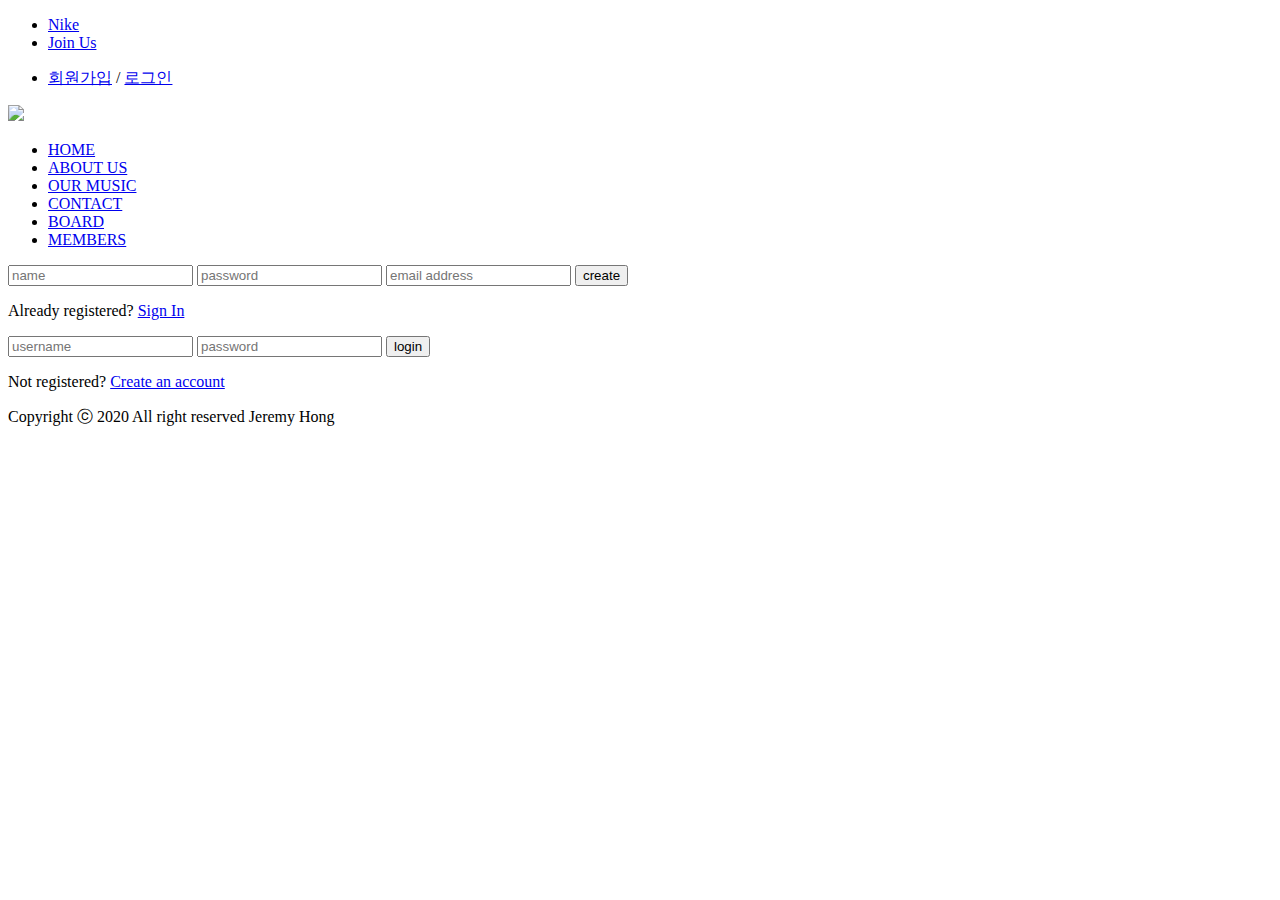
==== ComaWeb/login.html @ 7515c6d7 "Add files via upload" ====
<!DOCTYPE html>
<html>
<head>
  <title>LOGIN</title>
  <meta charset="utf-8">
  <link href="/config/main.css" rel="stylesheet" type="text/css" />
  <link href="/config/login.css" rel="stylesheet" type="text/css" />
</head>
<body>
  <header class="header_gnb">
    <!-- 로그인 | 회원가입 | 고객센터 - START -->
    <div class="uk-clearfix header-gnb_maxwidth">
      <!-- 일단 이 float left 태그는 안보이게 가려버리자-->
    <ul class="uk-float-left header-brand">
        <li><a data-click-area="Upper GNB" data-click-name="Nike" href="/kr/ko_kr/"><span>Nike</span></a></li>
        <li><a href="https://www.nike.com/kr/ko_kr/c/nike-membership" target="_blank" data-click-area="Upper GNB" data-click-name="Join Us"><span>Join Us</span></a></li>
      </ul>

      <ul class="uk-float-right header-mymenu">
        <li>
          <span>
            <a title="회원가입" data-click-area="Upper GNB" data-click-name="join" class="join" href="/kr/ko_kr/register">회원가입</a>
            /

            <a title="로그인" data-click-area="Upper GNB" data-click-name="login" class="login" href="login.html">로그인</a>
          </span>
        </li>
      </ul>

    </div>
    <!-- 로그인 | 회원가입 | 고객센터 -   END -->
  </header>

  <header class="header_layout_1 ">
    <nav class="header-lnb">
      <!-- logo - START-->
      <a class="header-logo" href="http://127.0.0.1:8008/">
          <img class="logo" src="/config/logo.PNG" />
        </a>
      <!-- logo - END  -->

      <!-- 게시판 모음 - START -->
      <ul class="header-menu_onedepth">
            <li class="onedepth-list">
              <a href="http://127.0.0.1:8008/" data-click-area="GNB" data-click-name="HOME">HOME</a>
              </li>
            <li class="onedepth-list">
              <a href="http://127.0.0.1:8008/" data-click-area="GNB" data-click-name="ABOUT US">ABOUT US</a>
              </li>
            <li class="onedepth-list">
              <a href="http://127.0.0.1:8008/" data-click-area="GNB" data-click-name="OUR MUSIC">OUR MUSIC</a>
              </li>
            <li class="onedepth-list">
              <a href="http://127.0.0.1:8008/" data-click-area="GNB" data-click-name="CONTACT">CONTACT</a>
             </li>
             <li class="onedepth-list">
               <a href="http://127.0.0.1:8008/" data-click-area="GNB" data-click-name="BOARD">BOARD</a>
              </li>
              <li class="onedepth-list">
                <a href="http://127.0.0.1:8008/" data-click-area="GNB" data-click-name="CONTACT">MEMBERS</a>
               </li>
        </ul>
      <!-- 게시판 모음 -   END -->
    </nav>
  </header>

  <div class="login-page">
    <div class="form">
      <form class="register-form">
        <input type="text" placeholder="name"/>
        <input type="password" placeholder="password"/>
        <input type="text" placeholder="email address"/>
        <button>create</button>
        <p class="message">Already registered? <a href="#">Sign In</a></p>
      </form>
      <form class="login-form">
        <input type="text" placeholder="username"/>
        <input type="password" placeholder="password"/>
        <button>login</button>
        <p class="message">Not registered? <a href="#">Create an account</a></p>
      </form>
    </div>
  </div>

  <footer>
    Copyright ⓒ 2020 All right reserved Jeremy Hong
  </footer>

</body>
</html>
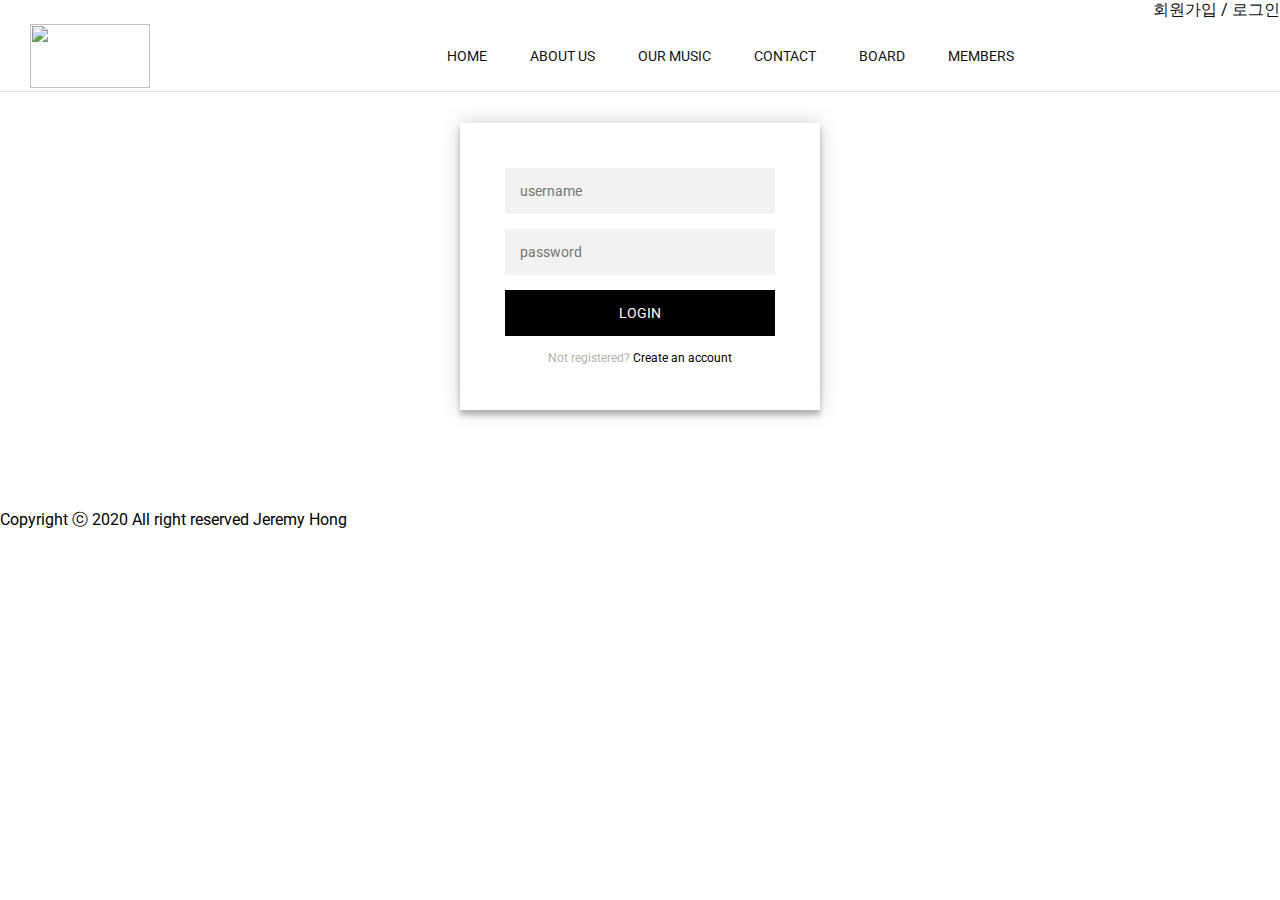
==== commit df72510c: "Add files via upload" ====
--- a/ComaWeb/login.html
+++ b/ComaWeb/login.html
@@ -3,8 +3,8 @@
 <head>
   <title>LOGIN</title>
   <meta charset="utf-8">
-  <link href="/config/main.css" rel="stylesheet" type="text/css" />
-  <link href="/config/login.css" rel="stylesheet" type="text/css" />
+  <link href="main.css" rel="stylesheet" type="text/css" />
+  <link href="login.css" rel="stylesheet" type="text/css" />
 </head>
 <body>
   <header class="header_gnb">
--- a/ComaWeb/main.css
+++ b/ComaWeb/main.css
@@ -0,0 +1,324 @@
+section, footer{
+  display: block;
+}
+
+.footer-main{
+
+}
+
+.logo_main{
+  display: block;
+  margin: auto;
+
+}
+
+.logo-main {
+    position: relative;
+    padding-bottom: 56.25%;
+    height: 0;
+    overflow: hidden;
+    margin-top: 100em;
+    margin-bottom: 4em;
+    text-align: center;
+}
+
+.wrapper-main{
+  max-width: 100px;
+  padding: 1px 15px 1px;
+    padding-top: 1px;
+    padding-left: 1px;
+    padding-right: 1px;
+    padding-bottom: 20px;
+  text-align: center;
+
+}
+
+.wrapper, .base-font, .body-baseline-base, .body-lg-base, .body-md-base, .body-sm-base, .body-xlg-base, .headline-baseline-base, .headline-lg-base, .headline-md-base, .headline-sm-base, .headline-xlg-base, .product-base, [class*="ncss-btn"] {
+    font-family: "Noto Sans KR", "Malgun Gothic", "MalgunGothic", Dotum, Helvetica, Arial, sans-serif;
+    color: #111;
+}
+@media screen and (min-width: 1024px)
+.wrapper {
+    padding-top: 108px;
+}
+.wrapper {
+    min-height: 100%;
+}
+article, aside, details, figcaption, figure, footer, header, hgroup, img, menu, nav, section {
+    display: block;
+}
+
+[class*='uk-float-']{
+  max-width: 100%;
+}
+
+.uk-clearfix:before {
+    content: "";
+    display: table-cell;
+}
+:after, :before {
+    -webkit-box-sizing: inherit;
+    box-sizing: inherit;
+}
+
+.header_layout_1 .header-gnb > .header-gnb_maxwidth:after {
+    content: "";
+    display: block;
+    clear: both;
+}
+.uk-clearfix:after {
+    content: "";
+    display: table;
+    clear: both;
+}
+
+.uk-float-left {
+    float: left;
+    display:none;
+}
+ol, ul {
+    list-style: none;
+}
+a, abbr, acronym, address, applet, article, aside, audio, b, big, blockquote, body, canvas, caption, center, cite, code, dd, del, details, dfn, div, dl, dt, em, embed, fieldset, figcaption, figure, footer, form, h1, h2, h3, h4, h5, h6, header, hgroup, html, i, iframe, img, ins, kbd, label, legend, li, mark, menu, nav, object, ol, output, p, pre, q, ruby, s, samp, section, small, span, strike, strong, sub, summary, sup, table, tbody, td, tfoot, th, thead, time, tr, tt, u, ul, var, video {
+    margin: 0;
+    padding: 0;
+    border: 0;
+    font: inherit;
+    vertical-align: baseline;
+}
+
+.header_layout_1 .header-gnb > .header-gnb_maxwidth > .header-mymenu > li .join {
+    padding-right: 0;
+}
+
+.header_layout_1 .header-gnb > .header-gnb_maxwidth > .header-mymenu > li .login {
+    padding-left: 0;
+}
+
+.header_layout_1 .header-gnb > .header-gnb_maxwidth > .header-mymenu > li a {
+    display: inline-block;
+    padding: 0 11px;
+    padding-top: 0px;
+    padding-right: 11px;
+    padding-bottom: 0px;
+    padding-left: 11px;
+    line-height: 38px;
+}
+.header_layout_1 .header-gnb a {
+    display: inline-block;
+    padding: 10px 0;
+    padding-top: 10px;
+    padding-right: 0px;
+    padding-bottom: 10px;
+    padding-left: 0px;
+    color: #8d8d8d;
+}
+a {
+    font-weight: normal;
+}
+a {
+    color: #111;
+    cursor: pointer;
+    text-decoration: none;
+    font-weight: 500;
+}
+a, abbr, acronym, address, applet, article, aside, audio, b, big, blockquote, body, canvas, caption, center, cite, code, dd, del, details, dfn, div, dl, dt, em, embed, fieldset, figcaption, figure, footer, form, h1, h2, h3, h4, h5, h6, header, hgroup, html, i, iframe, img, ins, kbd, label, legend, li, mark, menu, nav, object, ol, output, p, pre, q, ruby, s, samp, section, small, span, strike, strong, sub, summary, sup, table, tbody, td, tfoot, th, thead, time, tr, tt, u, ul, var, video {
+    margin: 0;
+    padding: 0;
+    border: 0;
+    font: inherit;
+    font-style: inherit;
+    font-variant-ligatures: inherit;
+    font-variant-caps: inherit;
+    font-variant-numeric: inherit;
+    font-variant-east-asian: inherit;
+    font-weight: inherit;
+    font-stretch: inherit;
+    font-size: inherit;
+    line-height: inherit;
+    font-family: inherit;
+    vertical-align: baseline;
+}
+
+.uk-float-right{
+  float: right;
+}
+
+.header_layout_1 .header-gnb > .header-gnb_maxwidth > .header-mymenu {
+    float: right;
+    padding: 0;
+    padding-top: 0px;
+    padding-right: 0px;
+    padding-bottom: 0px;
+    padding-left: 0px;
+    margin: 0 20px 0 0;
+    margin-top: 0px;
+    margin-right: 20px;
+    margin-bottom: 0px;
+    margin-left: 0px;
+}
+
+.header_layout_1 .header-gnb > .header-gnb_maxwidth {
+    max-width: 100%;
+    margin: 0 auto;
+    margin-top: 0px;
+    margin-right: auto;
+    margin-bottom: 0px;
+    margin-left: auto;
+}
+
+.header_layout_1 .header-gnb {
+    position: relative;
+    color: #8d8d8d;
+    font-size: 12px;
+    background: #ffffff;
+    box-sizing: border-box;
+    border-bottom: 1px solid #e5e5e5;
+    border-bottom-width: 1px;
+    border-bottom-style: solid;
+    border-bottom-color: rgb(229, 229, 229);
+    z-index: 102;
+}
+
+.header_layout_1 .header-lnb .header-menu_above{
+    display: inline-block;
+    padding: 0;
+    line-height: 32px;
+    width: calc(100% - 118px);
+}
+
+.header_layout_1 .header-lnb .header-menu_onedepth {
+    display: inline-block;
+    padding: 0;
+    line-height: 26px;
+    text-align: center;
+    vertical-align: middle;
+    width: calc(100% - 118px);
+}
+
+.header_layout_1 .header-lnb .header-menu_onedepth > .onedepth-list {
+    position: static;
+    display: inline-block;
+    padding: 0 20px;
+    padding-top: 0px;
+    padding-right: 20px;
+    padding-bottom: 0px;
+    padding-left: 20px;
+}
+
+.header_layout_1 .header-lnb ul {
+    list-style: none;
+    margin: 0;
+    margin-top: 0px;
+    margin-right: 0px;
+    margin-bottom: 0px;
+    margin-left: 0px;
+    padding: 0;
+    border: 0;
+}
+
+.logo{
+  width: 120px;
+  height: 64px;
+
+}
+
+.main-banner{
+  display: block;
+  margin: auto;
+  vertical-align: middle;
+  width: 800px;
+  height: 600px;
+
+}
+
+.header_layout_1 {
+    position: fixed;
+    width: 100%;
+    z-index: 192;
+    background: #fff;
+    border-bottom: 1px solid #e5e5e5;
+}
+.header_layout_1 .header-lnb {
+    position: relative;
+    display: flex;
+    width: 100%;
+    height: 70px;
+    margin: 0 auto;
+    padding: 0 32px 0 30px;
+    font-size: 14px;
+    text-align: center;
+    box-sizing: border-box;
+    z-index: 101;
+    background: #ffffff;
+    border-bottom: 0px solid #e5e5e5;
+    align-items: center;
+    justify-items: center;
+}
+.header_layout_1 .header-lnb .header-logo {
+    display: flex;
+    width: 194px;
+    height: 70px;
+    padding: 15px 0;
+    text-align: left;
+    box-sizing: border-box;
+    vertical-align: middle;
+    font-size: 28.05px;
+    align-items: center;
+}
+
+li{
+  margin: 0;
+      margin-top: 0px;
+      margin-right: 0px;
+      margin-bottom: 0px;
+      margin-left: 0px;
+      padding: 0;
+      padding-top: 0px;
+      padding-right: 0px;
+      padding-bottom: 0px;
+      padding-left: 0px;
+      border: 0;
+      border-top-color: initial;
+      border-top-style: initial;
+      border-top-width: 0px;
+      border-right-color: initial;
+      border-right-style: initial;
+      border-right-width: 0px;
+      border-bottom-color: initial;
+      border-bottom-style: initial;
+      border-bottom-width: 0px;
+      border-left-color: initial;
+      border-left-style: initial;
+      border-left-width: 0px;
+      border-image-source: initial;
+      border-image-slice: initial;
+      border-image-width: initial;
+      border-image-outset: initial;
+      border-image-repeat: initial;
+      font: inherit;
+      font-style: inherit;
+      font-variant-ligatures: inherit;
+      font-variant-caps: inherit;
+      font-variant-numeric: inherit;
+      font-variant-east-asian: inherit;
+      font-weight: inherit;
+      font-stretch: inherit;
+      font-size: inherit;
+      line-height: inherit;
+      font-family: inherit;
+      vertical-align: baseline;
+
+}
+
+ul{
+  list-style: none;
+    list-style-position: initial;
+    list-style-image: initial;
+    list-style-type: none;
+}
+
+
+header{
+  display: block;
+}
--- a/ComaWeb/login.css
+++ b/ComaWeb/login.css
@@ -0,0 +1,100 @@
+@import url(https://fonts.googleapis.com/css?family=Roboto:300);
+
+.login-page {
+  width: 360px;
+  padding: 8% 0 0;
+  margin: auto;
+}
+.form {
+  position: relative;
+  z-index: 1;
+  background: #FFFFFF;
+  max-width: 360px;
+  margin: 0 auto 100px;
+  padding: 45px;
+  text-align: center;
+  box-shadow: 0 0 20px 0 rgba(0, 0, 0, 0.2), 0 5px 5px 0 rgba(0, 0, 0, 0.24);
+}
+.form input {
+  font-family: "Roboto", sans-serif;
+  outline: 0;
+  background: #f2f2f2;
+  width: 100%;
+  border: 0;
+  margin: 0 0 15px;
+  padding: 15px;
+  box-sizing: border-box;
+  font-size: 14px;
+}
+.form button {
+  font-family: "Roboto", sans-serif;
+  text-transform: uppercase;
+  outline: 0;
+  background: #000000;
+  width: 100%;
+  border: 0;
+  padding: 15px;
+  color: #FFFFFF;
+  font-size: 14px;
+  -webkit-transition: all 0.3 ease;
+  transition: all 0.3 ease;
+  cursor: pointer;
+}
+.form button:hover,.form button:active,.form button:focus {
+  background: #43A047;
+}
+.form .message {
+  margin: 15px 0 0;
+  color: #b3b3b3;
+  font-size: 12px;
+}
+.form .message a {
+  color: #000000;
+  text-decoration: none;
+}
+.form .register-form {
+  display: none;
+}
+.container {
+  position: relative;
+  z-index: 1;
+  max-width: 300px;
+  margin: 0 auto;
+}
+.container:before, .container:after {
+  content: "";
+  display: block;
+  clear: both;
+}
+.container .info {
+  margin: 50px auto;
+  text-align: center;
+}
+.container .info h1 {
+  margin: 0 0 15px;
+  padding: 0;
+  font-size: 36px;
+  font-weight: 300;
+  color: #1a1a1a;
+}
+.container .info span {
+  color: #4d4d4d;
+  font-size: 12px;
+}
+.container .info span a {
+  color: #000000;
+  text-decoration: none;
+}
+.container .info span .fa {
+  color: #EF3B3A;
+}
+body {
+  background: /*#76b852*/ #FFFFFF; /* fallback for old browsers */
+  background: -webkit-linear-gradient(right, #FFFFFF,#FFFFFF /*#8DC26F*/);
+  background: -moz-linear-gradient(right, #FFFFFF, #FFFFFF);
+  background: -o-linear-gradient(right, #FFFFFF, #FFFFFF);
+  background: linear-gradient(to left, #FFFFFF, #FFFFFF);
+  font-family: "Roboto", sans-serif;
+  -webkit-font-smoothing: antialiased;
+  -moz-osx-font-smoothing: grayscale;
+}
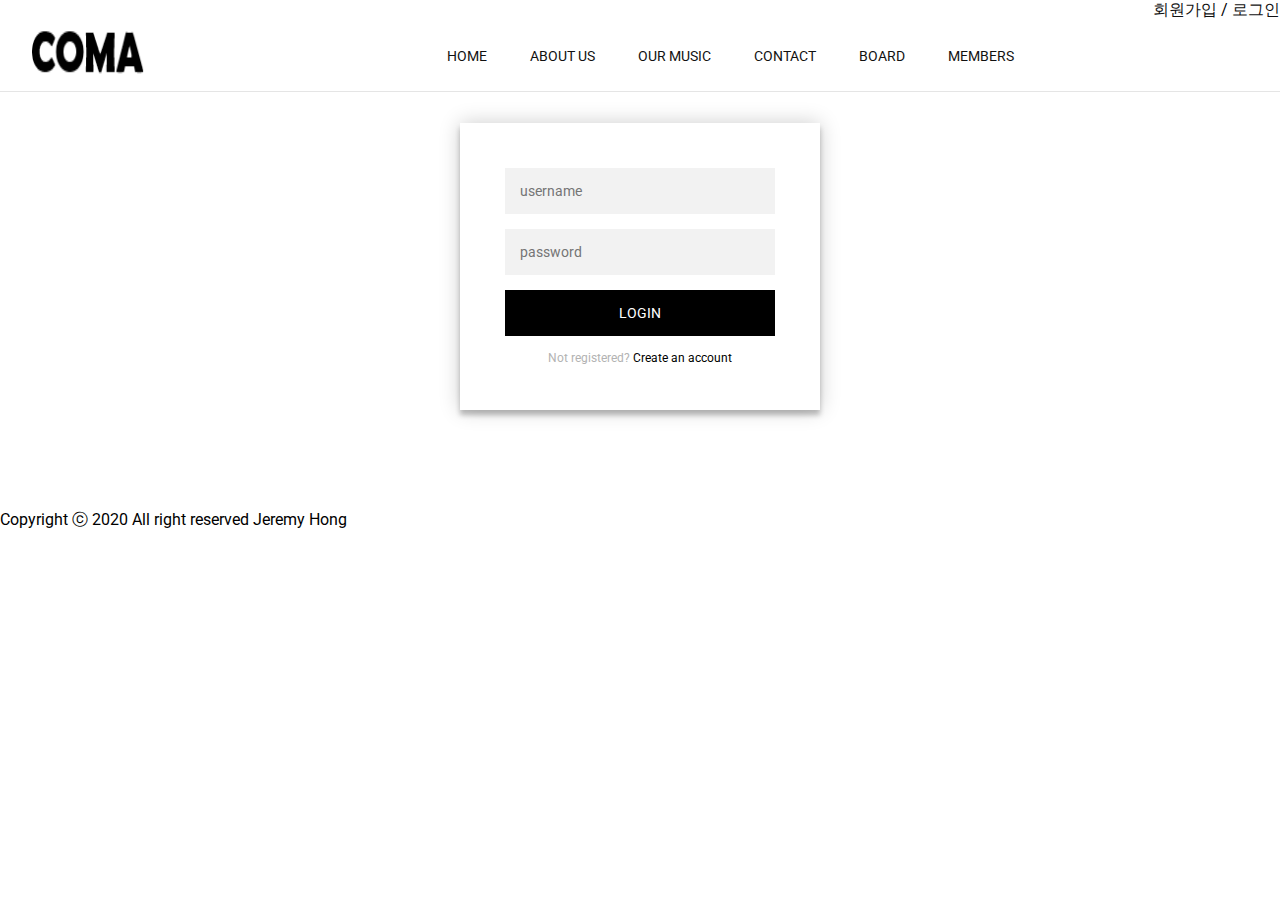
==== commit 1ca1e92c: "Add files via upload" ====
--- a/ComaWeb/login.html
+++ b/ComaWeb/login.html
@@ -35,7 +35,7 @@
     <nav class="header-lnb">
       <!-- logo - START-->
       <a class="header-logo" href="http://127.0.0.1:8008/">
-          <img class="logo" src="/config/logo.PNG" />
+          <img class="logo" src="logo.PNG" />
         </a>
       <!-- logo - END  -->
 
